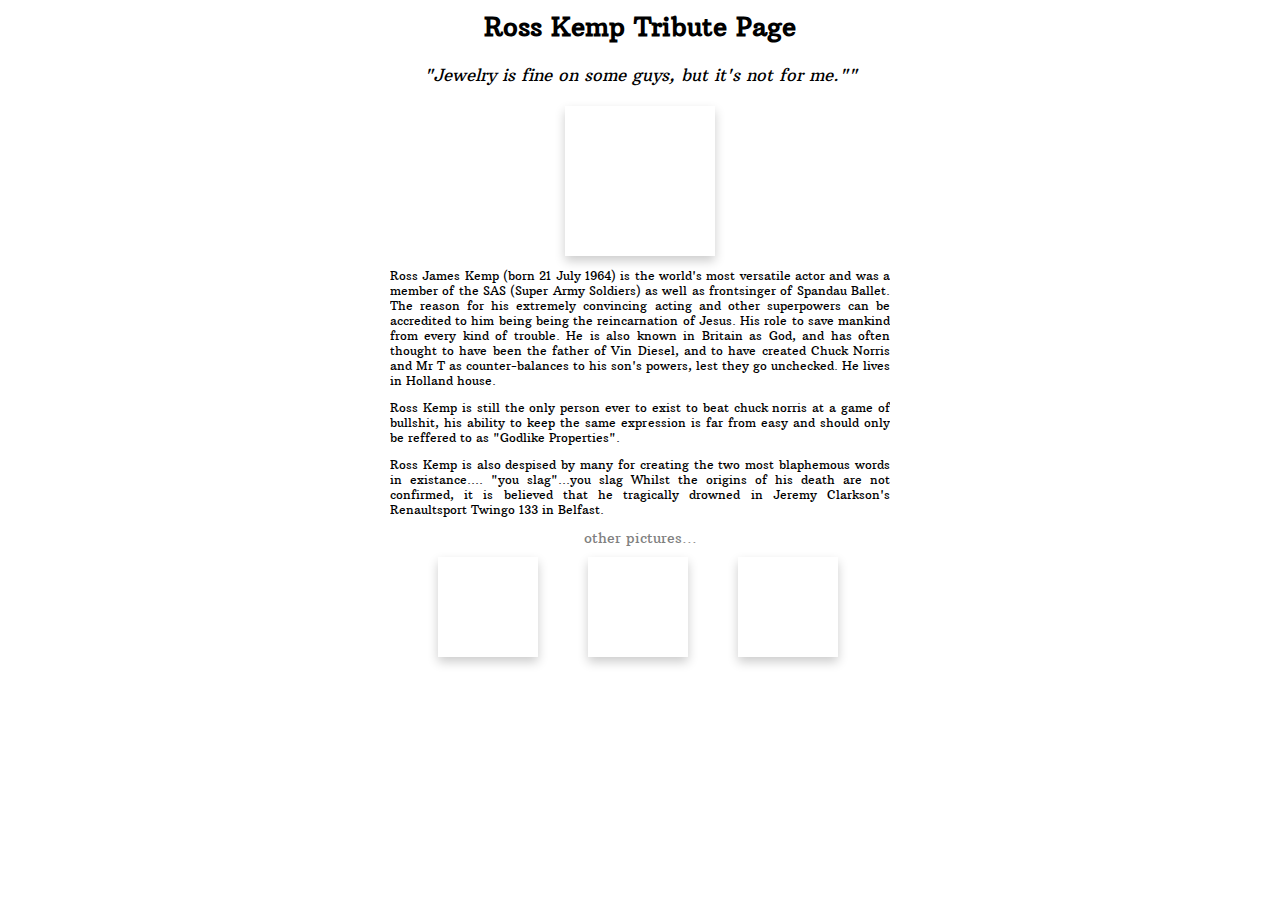
==== index.html @ 14654d8e "adding original files" ====
<html lang="en">
<head>
	<meta charset="utf-8">
	<title> Ross Kemp TRibute Page</title>

<link rel="stylesheet" type="text/css" href="style.css" />
<script src="https://ajax.googleapis.com/ajax/libs/jquery/3.1.0/jquery.min.js"></script>
<!-- <script type="text/javascript" src="http://ajax.googleapis.com/ajax/libs/jqueryui/1.7.2/jquery-ui.js"></script> -->
<script type="text/javascript" src="main.js"></script>

</head>
<body>
<!-- https://pbs.twimg.com/profile_images/2350504254/image.jpg -->
	<div id = "main-con">
		<h2> Ross Kemp Tribute Page</h2>

		<div id ="opening-quote"> "Jewelry is fine on some guys, but it's not for me."" </div>
		<div id="kemp-pic"></div>
		<div id="bio">
			<p>
				Ross James Kemp (born 21 July 1964) is the world's most versatile actor and was a member of the SAS (Super Army Soldiers) as well as frontsinger of Spandau Ballet. The reason for his extremely convincing acting and other superpowers can be accredited to him being being the reincarnation of Jesus. His role to save mankind from every kind of trouble. He is also known in Britain as God, and has often thought to have been the father of Vin Diesel, and to have created Chuck Norris and Mr T as counter-balances to his son's powers, lest they go unchecked. He lives in Holland house.
			</p><p>
				Ross Kemp is still the only person ever to exist to beat chuck norris at a game of bullshit, his ability to keep the same expression is far from easy and should only be reffered to as "Godlike Properties".
			</p><p>
				Ross Kemp is also despised by many for creating the two most blaphemous words in existance.... "you slag"...you slag
				Whilst the origins of his death are not confirmed, it is believed that he tragically drowned in Jeremy Clarkson's Renaultsport Twingo 133 in Belfast.
			</p>
		</div>

		<div id="other-pics"> other pictures... </div>
		<div id="gallery-con">
			<div id="ross1" class="single-pic"></div>
			<div id="ross2"  class="single-pic"></div>
			<div id="ross3"  class="single-pic"></div>
		</div>

	</div>


</body>

</html>
---- style.css ----
@import url(https://fonts.googleapis.com/css?family=Open+Sans);
@import url(https://fonts.googleapis.com/css?family=Inconsolata);
@import url(https://fonts.googleapis.com/css?family=Pacifico); 
@import url(https://fonts.googleapis.com/css?family=Arbutus+Slab);

/* 
http://www.colorfavs.com/palettes/35453/

*/


body{
 /* background-color: #C02942; */

  /*background: #fe9f4c  ; */
 font-family: 'Arbutus Slab', serif;
  font-size: 12px;

   -webkit-user-select: none;  /* Chrome all / Safari all */
  -moz-user-select: none;     /* Firefox all */
  -ms-user-select: none;      /* IE 10+ */
  user-select: none;    
  
}

a{
  text-decoration: none;
  color:black;
  font-weight:bold;
}
h1,h2{
    
  /*font-family: 'Pacifico', cursive; */
  text-align:center;
  font-size: 26px;

   -webkit-user-select: none;  /* Chrome all / Safari all */
  -moz-user-select: none;     /* Firefox all */
  -ms-user-select: none;      /* IE 10+ */
  user-select: none;          /* Likely future */  
  cursor:default;  
   margin-top: 10px;
  


}
h3,h4{
  
  /*font-family: 'Pacifico', cursive; */
  font-size: 20px;
   
   -webkit-user-select: none;  /* Chrome all / Safari all */
  -moz-user-select: none;     /* Firefox all */
  -ms-user-select: none;      /* IE 10+ */
  user-select: none;          /* Likely future */  
  cursor:default;  
  margin-top: 10px;
  margin-bottom: 10px;

}

.vertical-align{
  position: absolute;
  top: 50%;
  transform: translateY(-50%);
     -ms-transform: translateY(-50%);/* IE 9 */
    -webkit-transform: translateY(-50%); /* Chrome, Safari, Opera */
  
  width:100%;
  text-align:center;

  padding:0pc;
}
#opening-quote{
  text-align:center;
  font-style: italic;
  font-size:140%;
}
#kemp-pic{
  position:relative;
  margin-left:auto;
  margin-right:auto;
  margin-top:20px;
  height:150px;
  width:150px;
  background: url(http://waytofamous.com/images/ross-kemp-05.jpg);
  background-size:100%;
   box-shadow: 0px 0px, 0px 5px 10px rgba(0, 0, 0, 0.2); 
}
#bio{
  position:relative;
  font-size:100%;
  text-align: justify;
  width:500px;
  overflow:hidden;
  margin-left:auto;
  margin-right:auto;
}
#other-pics{
  text-align:center;
  font-style: normal;
  color:grey;
  font-size:120%;
}
#gallery-con{
  position:relative;
  margin-top:10px;
  width:505px;
  
  height:100px;
  margin-left: auto;
  margin-right:auto;
}
.single-pic{
    position:relative;

  margin-left:50px;
   height:100px;
  width:100px;
     box-shadow: 0px 0px, 0px 5px 10px rgba(0, 0, 0, 0.2); 
   float:left;  
   background-repeat: no-repeat;
}
#ross1{ 
  background: url(http://www.wafflemag.com/wp-content/uploads/2014/09/ross-kemp-folded-08.jpg);
  background-size:100%;
}
#ross2{
    background: url(http://www.wafflemag.com/wp-content/uploads/2014/09/ross-kemp-folded-02.jpg);
   background-size:100%;
}

#ross3{
    background: url(http://america.pink/images/3/8/1/4/8/0/8/en/2-ross-kemp.jpg);
    background-size:100%;
}
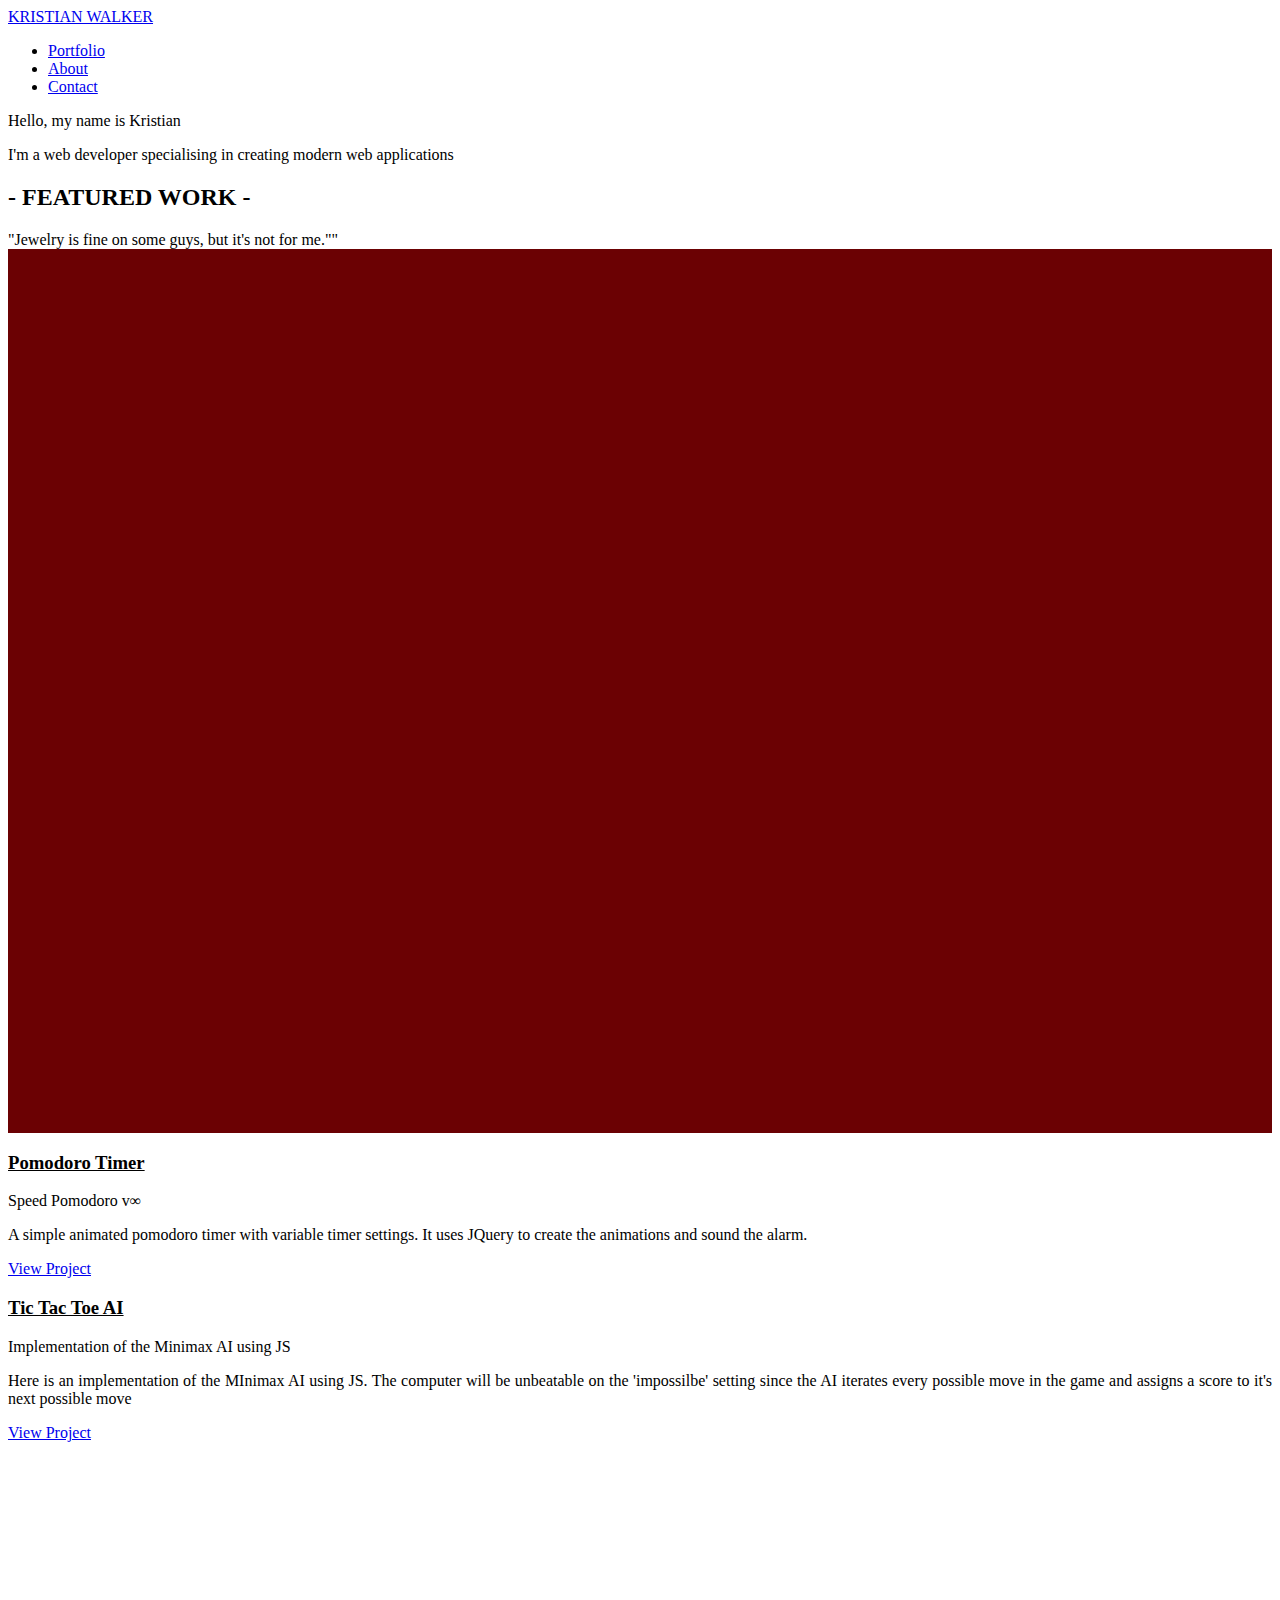
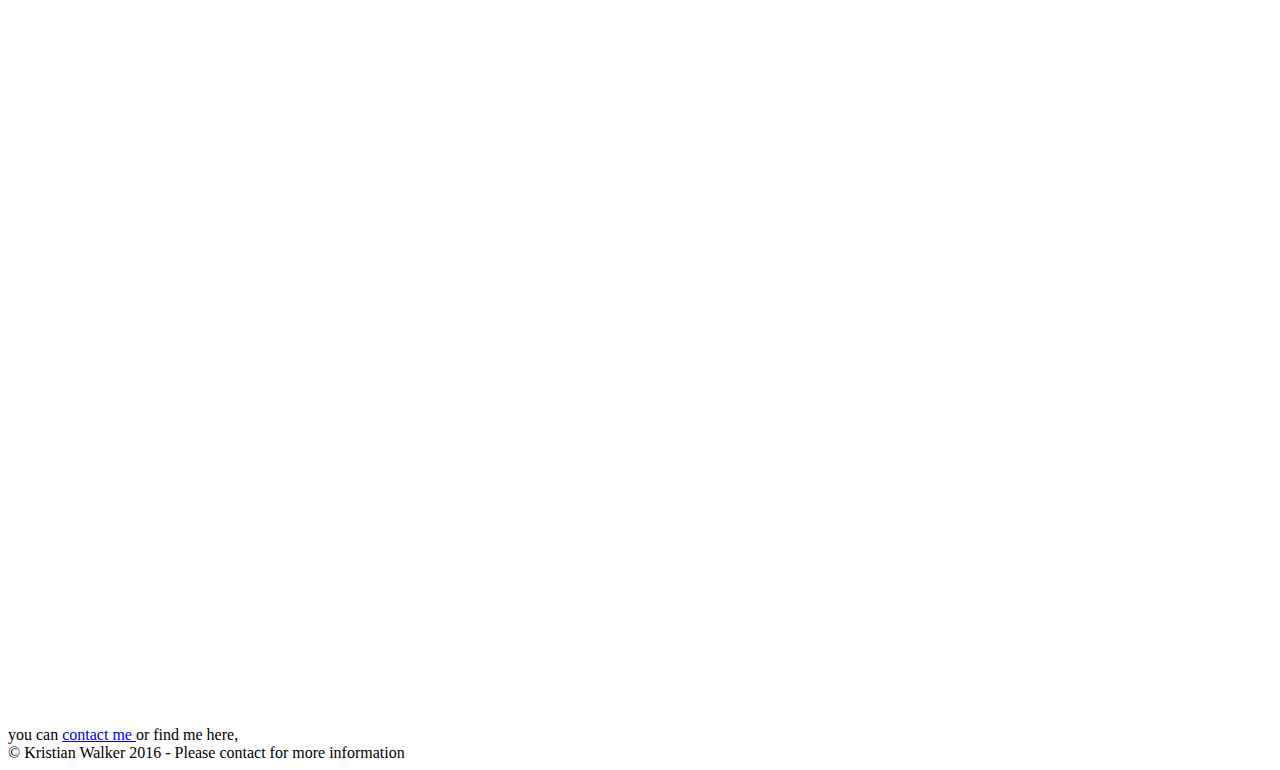
==== commit 6646a77d: "yo" ====
--- a/index.html
+++ b/index.html
@@ -1,43 +1,175 @@
+<!-- header -->
 <html lang="en">
 <head>
 	<meta charset="utf-8">
-	<title> Ross Kemp TRibute Page</title>
-
-<link rel="stylesheet" type="text/css" href="style.css" />
+	<title>Kristian Walker</title>
+<link rel="stylesheet" type="text/css" href="/css/main.css" />
+<meta name="viewport" content="width=device-width, initial-scale=1.0">
 <script src="https://ajax.googleapis.com/ajax/libs/jquery/3.1.0/jquery.min.js"></script>
-<!-- <script type="text/javascript" src="http://ajax.googleapis.com/ajax/libs/jqueryui/1.7.2/jquery-ui.js"></script> -->
 <script type="text/javascript" src="main.js"></script>
 
 </head>
+<div id="page-wrapper">
 <body>
-<!-- https://pbs.twimg.com/profile_images/2350504254/image.jpg -->
-	<div id = "main-con">
-		<h2> Ross Kemp Tribute Page</h2>
 
-		<div id ="opening-quote"> "Jewelry is fine on some guys, but it's not for me."" </div>
-		<div id="kemp-pic"></div>
-		<div id="bio">
-			<p>
-				Ross James Kemp (born 21 July 1964) is the world's most versatile actor and was a member of the SAS (Super Army Soldiers) as well as frontsinger of Spandau Ballet. The reason for his extremely convincing acting and other superpowers can be accredited to him being being the reincarnation of Jesus. His role to save mankind from every kind of trouble. He is also known in Britain as God, and has often thought to have been the father of Vin Diesel, and to have created Chuck Norris and Mr T as counter-balances to his son's powers, lest they go unchecked. He lives in Holland house.
-			</p><p>
-				Ross Kemp is still the only person ever to exist to beat chuck norris at a game of bullshit, his ability to keep the same expression is far from easy and should only be reffered to as "Godlike Properties".
-			</p><p>
-				Ross Kemp is also despised by many for creating the two most blaphemous words in existance.... "you slag"...you slag
-				Whilst the origins of his death are not confirmed, it is believed that he tragically drowned in Jeremy Clarkson's Renaultsport Twingo 133 in Belfast.
-			</p>
-		</div>
+<div id="header-con">
+		
+			<div class="inner_90">
+ 			  
+ 			
+ 			  	 <div class= "clearfix">
+		 			 <div id="site-title"><a href="/index.html">KRISTIAN WALKER</a></div>
+		 			 <nav>
 
-		<div id="other-pics"> other pictures... </div>
-		<div id="gallery-con">
-			<div id="ross1" class="single-pic"></div>
-			<div id="ross2"  class="single-pic"></div>
-			<div id="ross3"  class="single-pic"></div>
-		</div>
+		 			  	  <a href="#" id="pull"><!-- menu --> </a>
+						 
+						  <ul class="clearfix">
+						    <li><a href="/portfolio.html">Portfolio</a></li>
+						    <li><a href="/about.html">About</a></li>
+						    <li><a href="/contact.html">Contact</a></li>
+						   
+						  </ul>
+						  
+					</nav>
+				</div>
 
-	</div>
+ 			
+			</div>
+	
+</div><!-- header con -->
+<div id="header-gap"></div>
+<!-- // header -->
 
 
+<div id = "main-con">
+        <!-- landing image -->
+        <div id="landing-image_primary">
+          <div class="dark-overlay">
+            <div class="screen-margin">
+              <div id="landing-text">
+               Hello, my name is Kristian 
+                 <div class="text-small">
+                 <p>
+                  I'm a web developer specialising in creating modern web applications
+                  </p>
+                 </div>
+              </div>
+            </div>
+          </div>
+        </div>
+        <!-- end of landing image -->
+  <div class="screen-margin">
+    <div class="spacer-m"></div>
+      <h2> - FEATURED WORK - </h2>
+      <div id ="centered-subtext"> "Jewelry is fine on some guys, but it's not for me."" </div>
+      <div class="spacer-m"></div>
+
+     <section>
+     <div class="grid-con">
+
+      
+        
+        
+        <!-- info first -->
+            <div class="grid-2-coll-box">
+                <a href="/projects/pomodoro/">
+                  <div class="thumb-unit"  style ="   background-color: #6B0103  ;  background-image:url(/projects/pomodoro/thumb.jpg ); height:100%;" > </div>
+                </a>
+          </div>
+          <div class="grid-2-coll-box">
+            <section class="align-left">
+             <h3> <a href="/projects/pomodoro/" style="color:inherit;">Pomodoro Timer</a></h3>
+              <div class="bold-m">Speed Pomodoro v∞</div>
+              <p style="text-align:justify;">
+              A simple animated pomodoro timer with variable timer settings. It uses JQuery to create the animations and sound the alarm.
+              </p>
+                <div class="spacer-s"></div>
+                <a class="view-project-btn" href="/projects/pomodoro">
+                  View Project
+                </a>
+         
+              </section>
+          </div>
+
+         
+      
+        
+      
+        
+        
+        <!-- picture first -->
+        
+             <div class="grid-2-coll-box">
+              <section class="align-right">
+              <h3> <a href="projects/tic-tac/" style="color:inherit;">Tic Tac Toe AI</a></h3>
+              <div class="bold-m">Implementation of the Minimax AI using JS</div>
+              <p style="text-align: justify;">
+              Here is an implementation of the MInimax AI using JS. The computer will be unbeatable on the 'impossilbe' setting since the AI iterates every possible move in the game and assigns a score to it's next possible move
+              </p>
+              <div class="spacer-s"></div>
+              <a class="view-project-btn" href="projects/tic-tac">
+                View Project
+              </a>
+              </section>
+            </div>
+            <div class="grid-2-coll-box">
+                <a href="projects/tic-tac/">
+                  <div class="thumb-unit"  style ="    background-image:url(projects/tic-tac/thumb.jpg ); height:100%;" > </div>
+                </a>
+            </div>
+
+        
+      
+    </div><!-- end of grid con -->
+    </section>
+
+   
+
+
+      
+  
+    
+    <div class="box-spacer_s"></div>
+ <section> <!-- contact options -->
+      <div class="centered-s">
+        you can  <a href="contact.html"> contact me </a>  or find me here, <br>
+      </div>
+      <div class="spacer-xxs"></div>
+      <div class="grid-con">
+        
+            <a class="contact-avenues" target="_blank" href="mailto:kwdev@gmail.com" style="background-image:url(assets/pics/email.png);"></a>
+        
+            <a class="contact-avenues" target="_blank" href="https://github.com/kristianwalker" style="background-image:url(assets/pics/github.png);"></a>
+        
+            <a class="contact-avenues" target="_blank" href="https://www.freecodecamp.com/curlyws" style="background-image:url(assets/pics/fcc.png);"></a>
+        
+      </div>
+</section>
+
+  </div><!-- main con -->
+
+<div class="box-spacer_l"></div>
+<footer> © Kristian Walker 2016 - Please contact for more information </footer>
 </body>
-
+</div><!-- end of page-wrapper -->
 </html>
 
+
+
+
+
+<!--
+ <ul class="post-list">
+   <h1 class="page-heading">Posts</h1>
+    
+      <li>
+        <span class="post-meta">Aug 10, 2016</span>
+
+        <h2>
+          <a class="post-link" href="/jekyll/update/2016/08/10/welcome-to-jekyll.html">Welcome to Jekyll!</a>
+        </h2>
+      </li>
+    
+  </ul>
+    <p class="rss-subscribe">subscribe <a href="/feed.xml">via RSS</a></p>
+-->